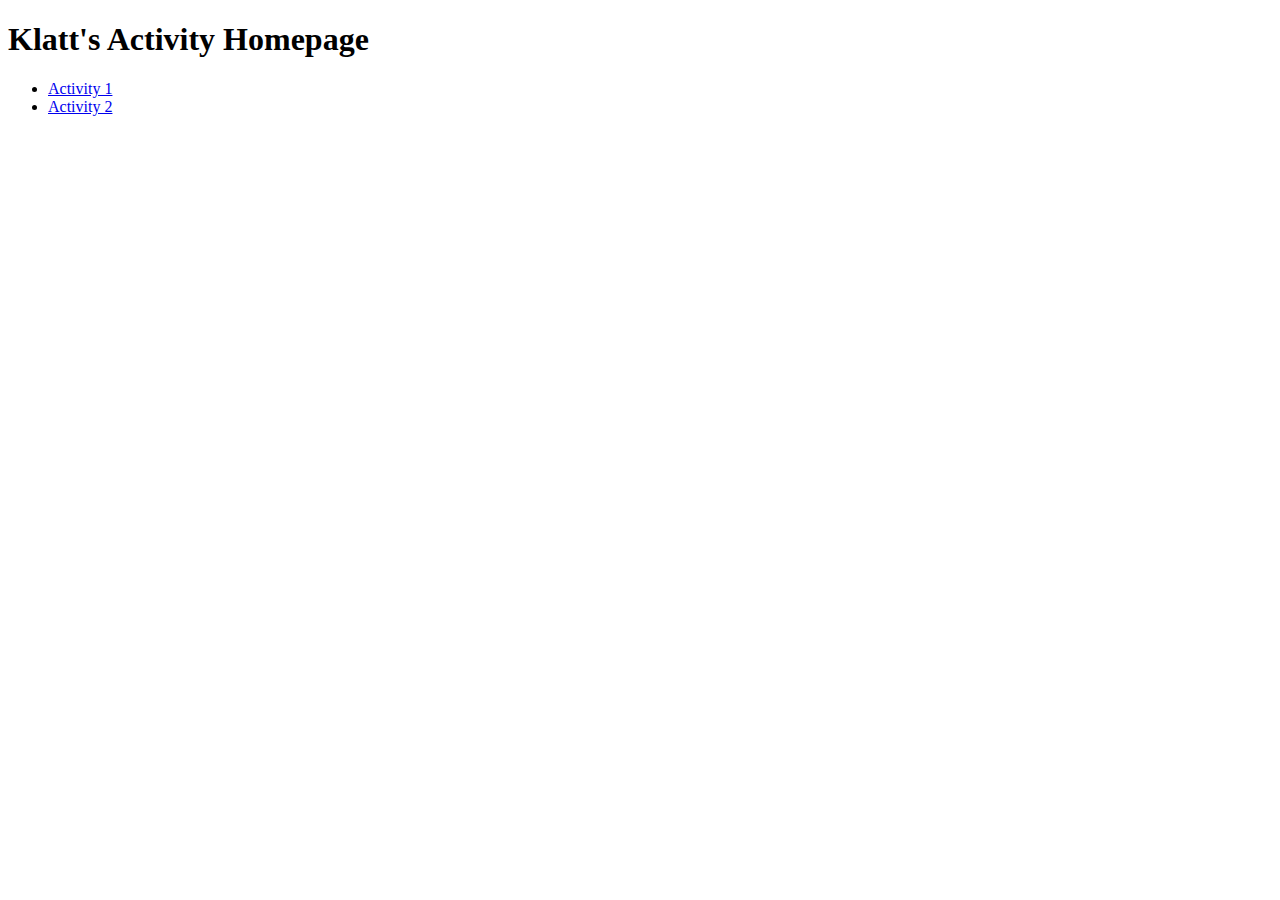
==== index.html @ 92aeb573 "Completed Activity 2" ====
<!DOCTYPE html>
<html lang="en-us">
    <head>
        <meta charset="UTF-8">
        <title>Klatt's Activity Homepage</title>
    </head>
<body>
    <h1>Klatt's Activity Homepage</h1>
    <ul>
        <li><a href="activity-1/index.html">Activity 1</a></li>
        <li><a href="activity-2/index.html">Activity 2</a></li>
    </ul>

</body>
</html>
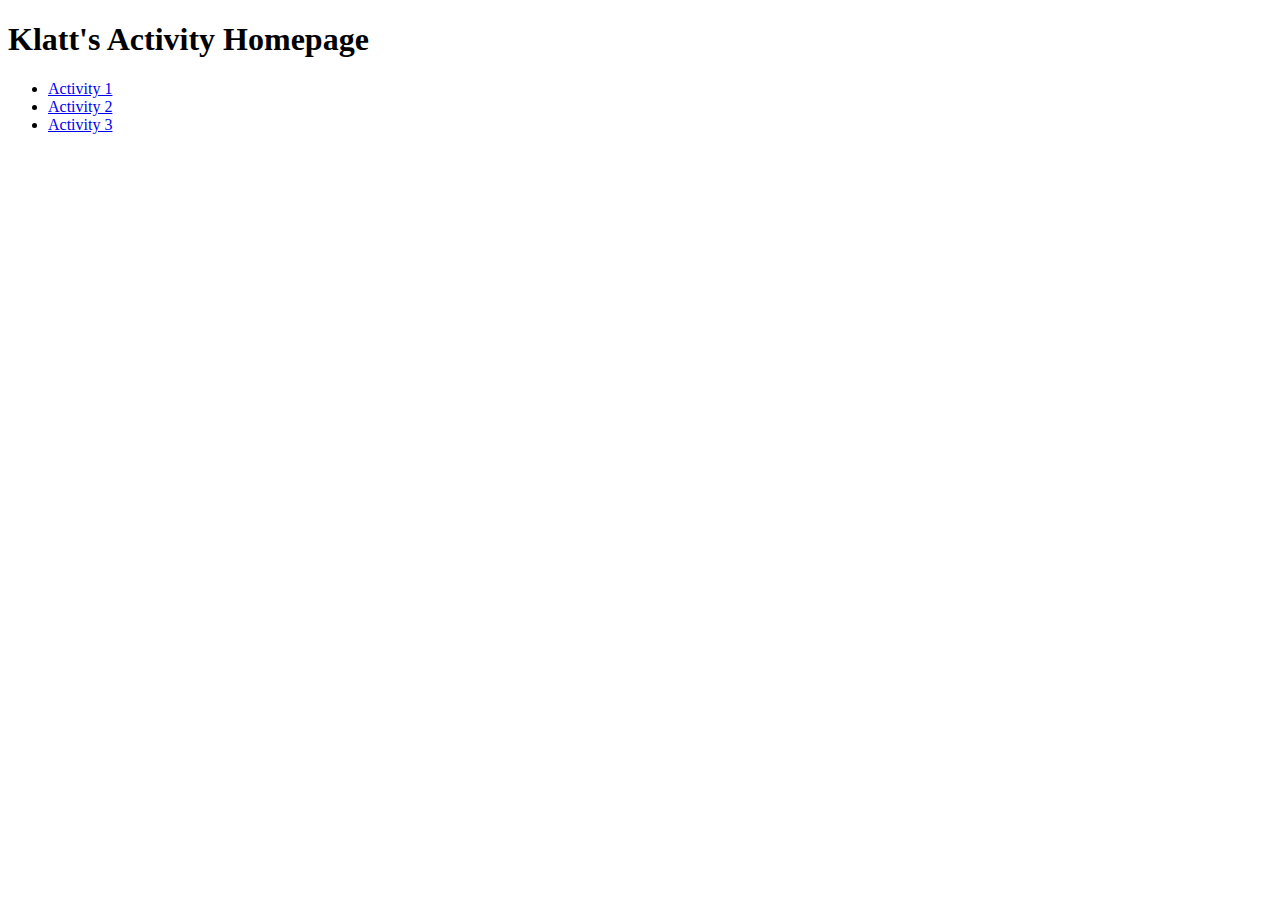
==== commit 51de0c2d: "Added activity 3." ====
--- a/index.html
+++ b/index.html
@@ -9,6 +9,7 @@
     <ul>
         <li><a href="activity-1/index.html">Activity 1</a></li>
         <li><a href="activity-2/index.html">Activity 2</a></li>
+        <li><a href="activity-3/index.html">Activity 3</a></li>
     </ul>
 
 </body>
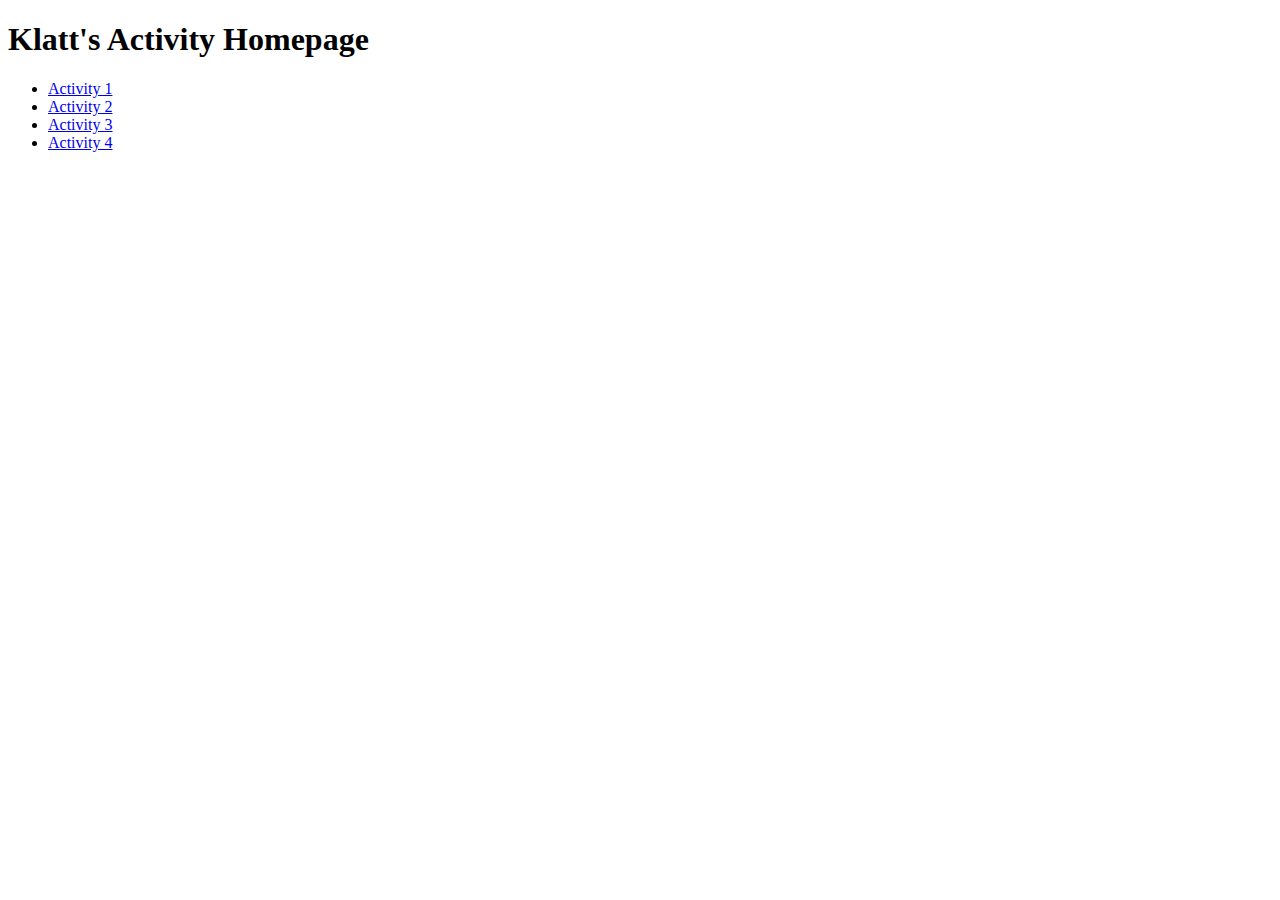
==== commit 67c2d4bd: "Completed Activity 4" ====
--- a/index.html
+++ b/index.html
@@ -10,6 +10,7 @@
         <li><a href="activity-1/index.html">Activity 1</a></li>
         <li><a href="activity-2/index.html">Activity 2</a></li>
         <li><a href="activity-3/index.html">Activity 3</a></li>
+        <li><a href="activity-4/index.html">Activity 4</a></li>
     </ul>
 
 </body>
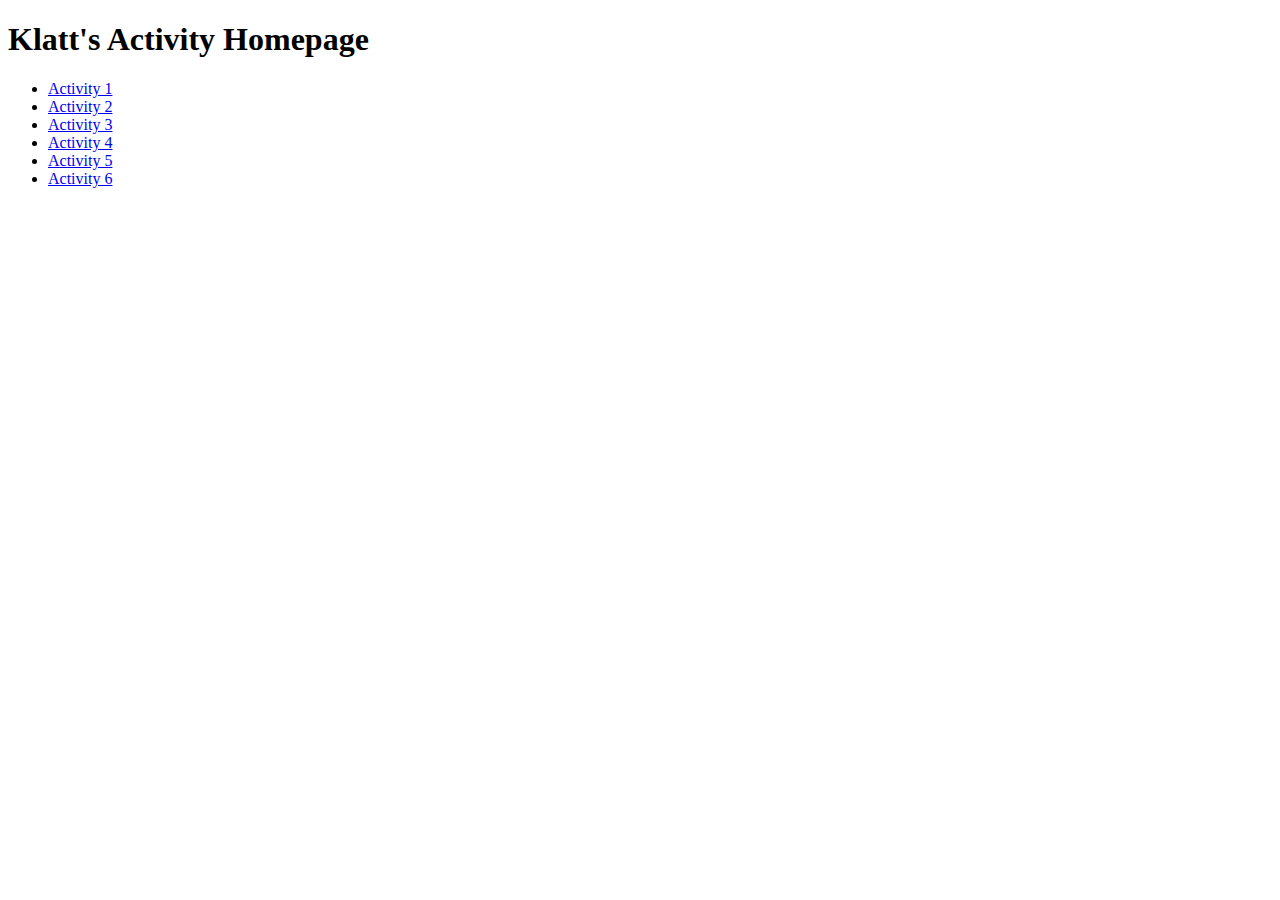
==== commit 030bb502: "Updated Activity Homepage" ====
--- a/index.html
+++ b/index.html
@@ -11,6 +11,8 @@
         <li><a href="activity-2/index.html">Activity 2</a></li>
         <li><a href="activity-3/index.html">Activity 3</a></li>
         <li><a href="activity-4/index.html">Activity 4</a></li>
+        <li><a href="activity-5/index.html">Activity 5</a></li>
+        <li><a href="activity-6/index.html">Activity 6</a></li>
     </ul>
 
 </body>
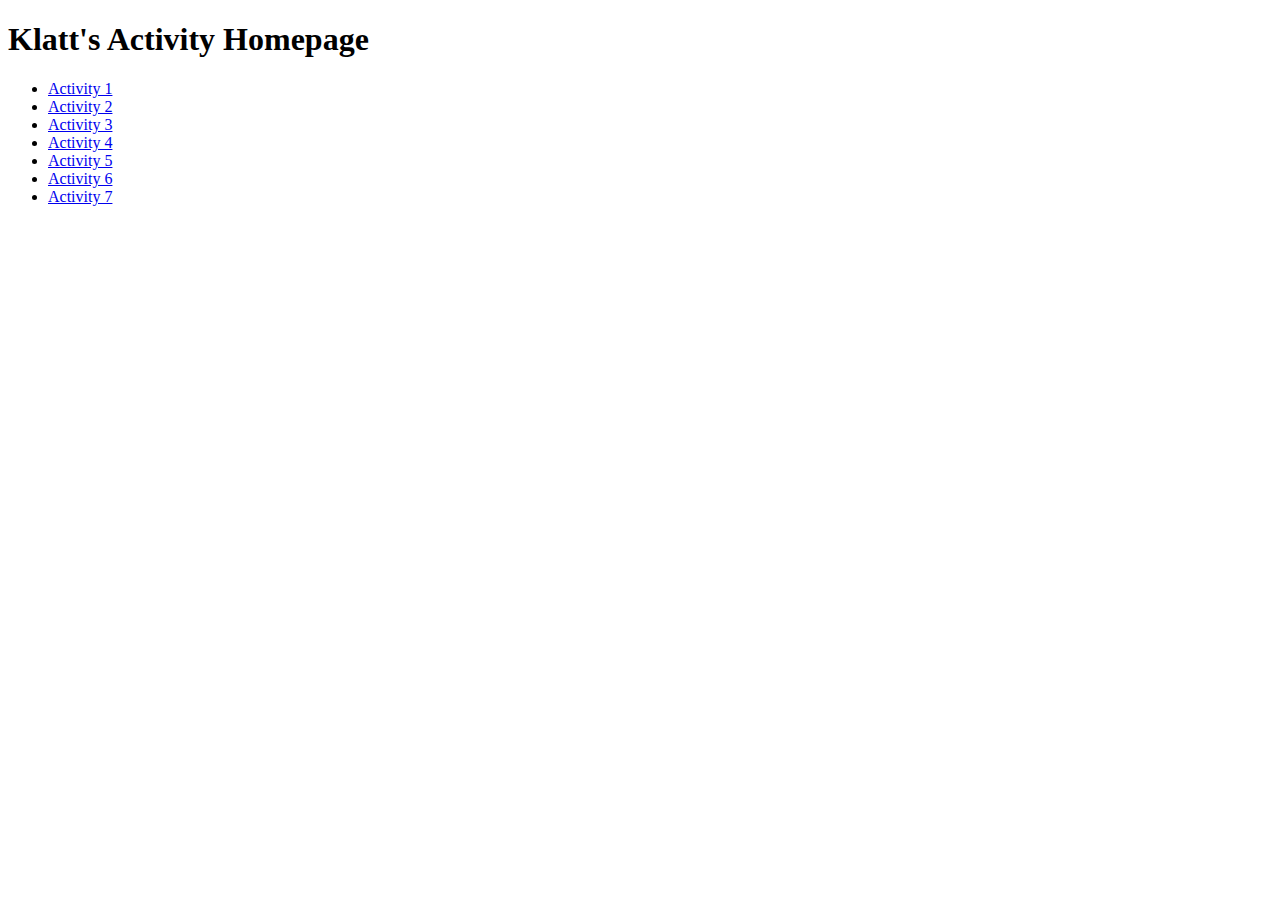
==== commit ea0f089e: "Added Act 7" ====
--- a/index.html
+++ b/index.html
@@ -13,6 +13,7 @@
         <li><a href="activity-4/index.html">Activity 4</a></li>
         <li><a href="activity-5/index.html">Activity 5</a></li>
         <li><a href="activity-6/index.html">Activity 6</a></li>
+        <li><a href="activity-7/index.html">Activity 7</a></li>
     </ul>
 
 </body>
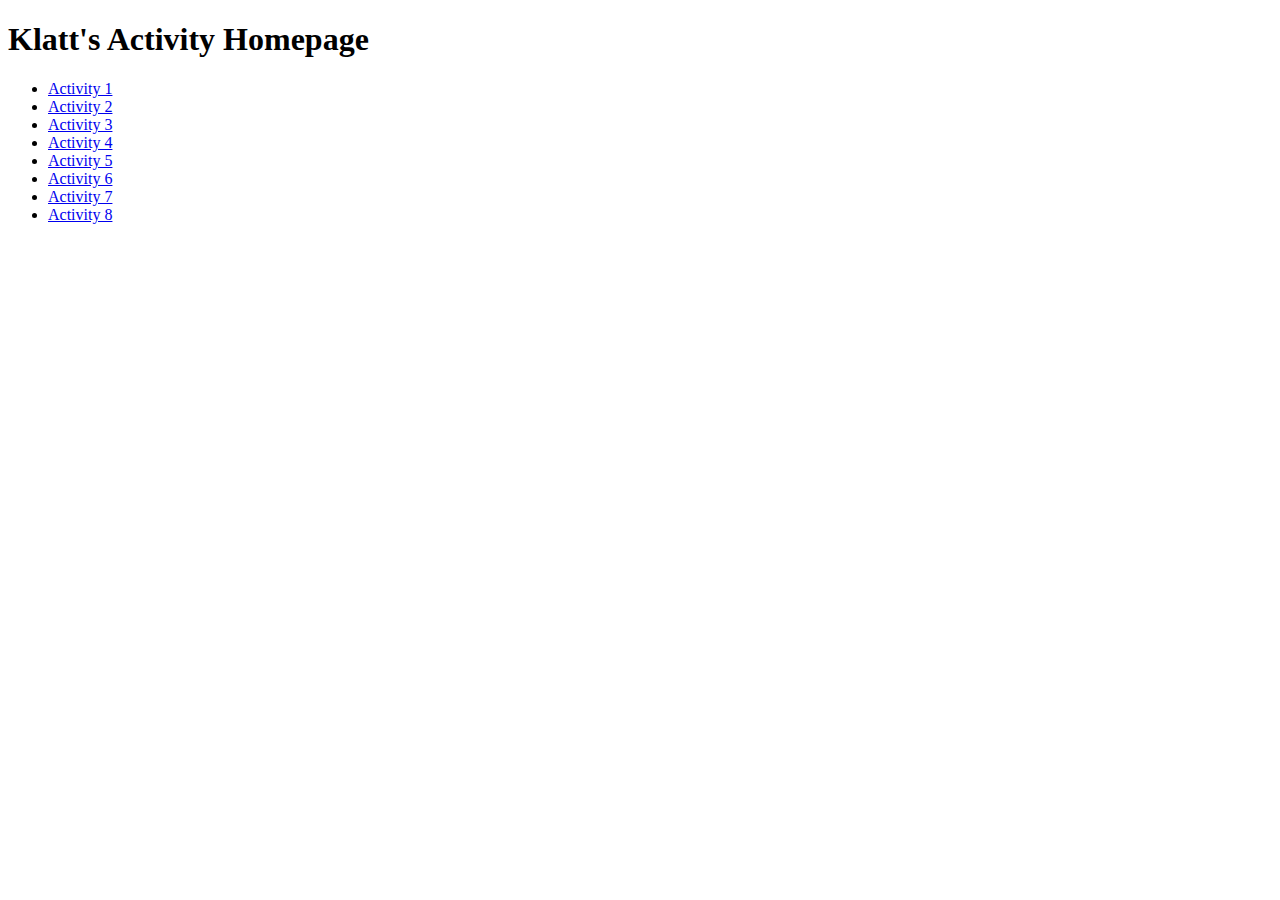
==== commit a9717cef: "Added Activity 8 to Homepage" ====
--- a/index.html
+++ b/index.html
@@ -14,6 +14,7 @@
         <li><a href="activity-5/index.html">Activity 5</a></li>
         <li><a href="activity-6/index.html">Activity 6</a></li>
         <li><a href="activity-7/index.html">Activity 7</a></li>
+        <li><a href="activity-8/index.html">Activity 8</a></li>
     </ul>
 
 </body>
